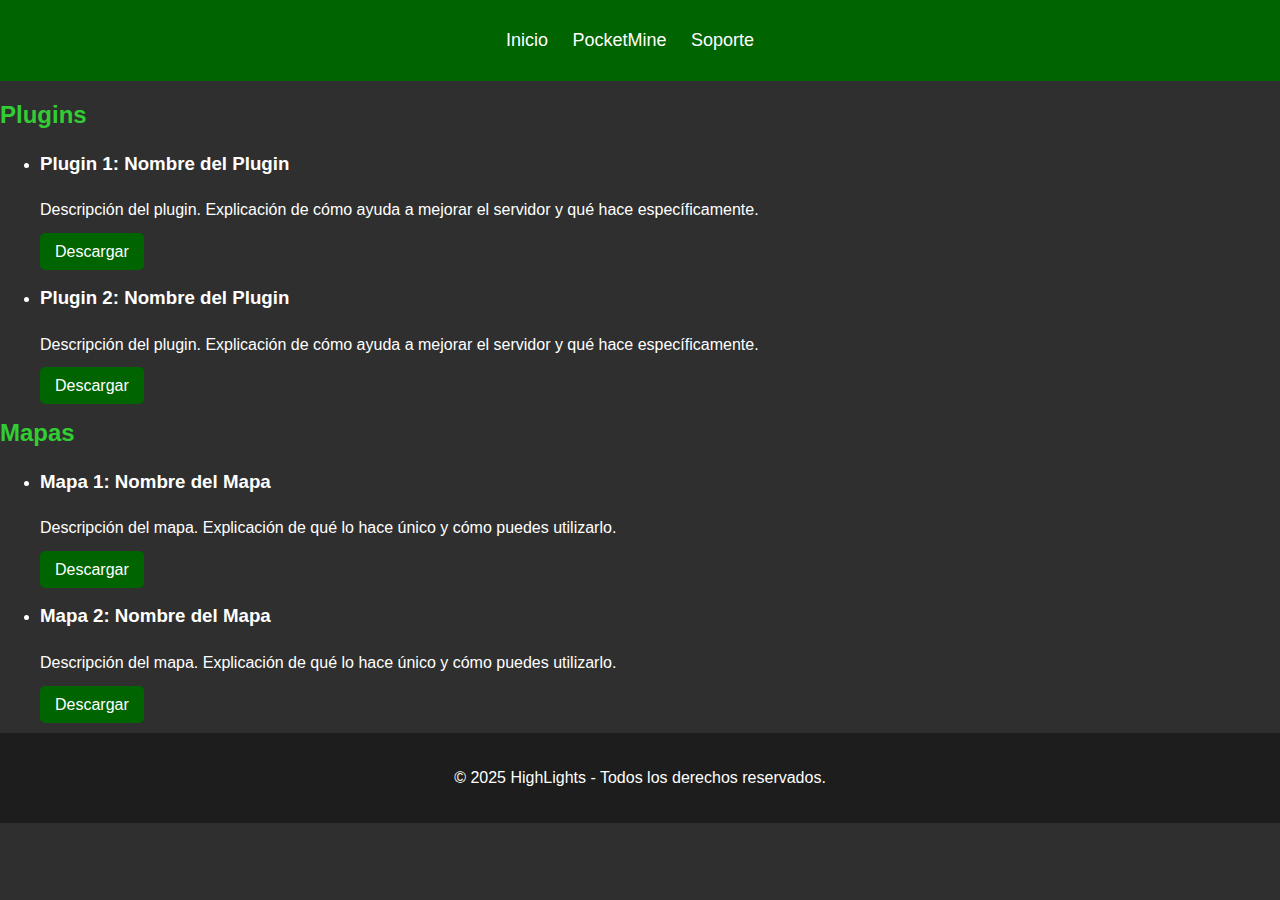
==== pocketmine.html @ a4935941 "zzz" ====
<!DOCTYPE html>
<html lang="es">
<head>
    <meta charset="UTF-8">
    <meta name="viewport" content="width=device-width, initial-scale=1.0">
    <title>PocketMine - HighLights</title>
    <link rel="stylesheet" href="styles.css">
</head>
<body>
    <header>
        <nav>
            <ul>
                <li><a href="index.html">Inicio</a></li>
                <li><a href="pocketmine.html">PocketMine</a></li>
                <li><a href="support.html">Soporte</a></li>
            </ul>
        </nav>
    </header>

    <section id="plugins">
        <h2>Plugins</h2>
        <ul>
            <li>
                <h3>Plugin 1: Nombre del Plugin</h3>
                <p>Descripción del plugin. Explicación de cómo ayuda a mejorar el servidor y qué hace específicamente.</p>
                <a href="https://www.mediafire.com/descargarlink" class="download-btn">Descargar</a>
            </li>
            <li>
                <h3>Plugin 2: Nombre del Plugin</h3>
                <p>Descripción del plugin. Explicación de cómo ayuda a mejorar el servidor y qué hace específicamente.</p>
                <a href="https://www.mediafire.com/descargarlink" class="download-btn">Descargar</a>
            </li>
            <!-- Agrega más plugins aquí -->
        </ul>
    </section>

    <section id="maps">
        <h2>Mapas</h2>
        <ul>
            <li>
                <h3>Mapa 1: Nombre del Mapa</h3>
                <p>Descripción del mapa. Explicación de qué lo hace único y cómo puedes utilizarlo.</p>
                <a href="https://www.mediafire.com/descargarlink" class="download-btn">Descargar</a>
            </li>
            <li>
                <h3>Mapa 2: Nombre del Mapa</h3>
                <p>Descripción del mapa. Explicación de qué lo hace único y cómo puedes utilizarlo.</p>
                <a href="https://www.mediafire.com/descargarlink" class="download-btn">Descargar</a>
            </li>
            <!-- Agrega más mapas aquí -->
        </ul>
    </section>

    <footer>
        <p>&copy; 2025 HighLights - Todos los derechos reservados.</p>
    </footer>
</body>
</html>
---- styles.css ----
body {
    font-family: Arial, sans-serif;
    background-color: #2f2f2f; /* Gris oscuro */
    color: #fff;
    margin: 0;
    padding: 0;
}

header {
    background-color: #006400; /* Verde oscuro */
    padding: 10px;
    text-align: center;
}

nav ul {
    list-style: none;
    padding: 0;
}

nav ul li {
    display: inline;
    margin-right: 20px;
}

nav ul li a {
    color: white;
    text-decoration: none;
    font-size: 18px;
}

#intro, #about, #contact {
    padding: 20px;
    margin: 10px;
}

h1, h2 {
    color: #32CD32; /* Verde claro */
}

ul {
    line-height: 1.6;
}

.download-btn {
    background-color: #006400;
    color: white;
    padding: 10px 15px;
    text-decoration: none;
    border-radius: 5px;
}

.download-btn:hover {
    background-color: #32CD32;
}

footer {
    text-align: center;
    padding: 20px;
    background-color: #1d1d1d;
}
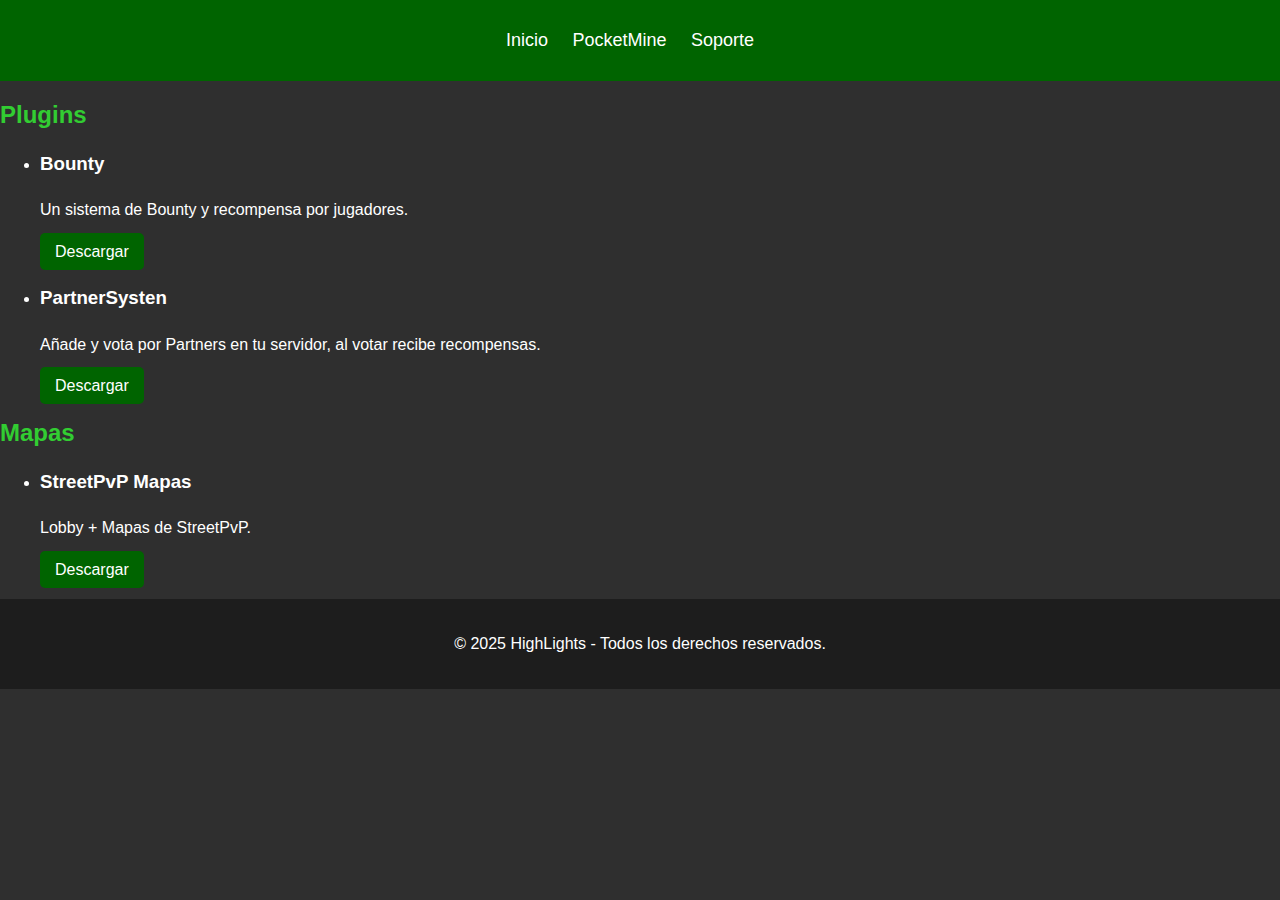
==== commit dfdc7ff1: "Update pocketmine.html" ====
--- a/pocketmine.html
+++ b/pocketmine.html
@@ -21,14 +21,14 @@
         <h2>Plugins</h2>
         <ul>
             <li>
-                <h3>Plugin 1: Nombre del Plugin</h3>
-                <p>Descripción del plugin. Explicación de cómo ayuda a mejorar el servidor y qué hace específicamente.</p>
-                <a href="https://www.mediafire.com/descargarlink" class="download-btn">Descargar</a>
+                <h3>Bounty</h3>
+                <p>Un sistema de Bounty y recompensa por jugadores.</p>
+                <a href="https://www.mediafire.com/file/abebj6fcex1k86i/BountyHunter.zip/file" class="download-btn">Descargar</a>
             </li>
             <li>
-                <h3>Plugin 2: Nombre del Plugin</h3>
-                <p>Descripción del plugin. Explicación de cómo ayuda a mejorar el servidor y qué hace específicamente.</p>
-                <a href="https://www.mediafire.com/descargarlink" class="download-btn">Descargar</a>
+                <h3>PartnerSysten</h3>
+                <p>Añade y vota por Partners en tu servidor, al votar recibe recompensas.</p>
+                <a href="https://www.mediafire.com/file/knwoie9h2pgtzbo/PartnerSystem.zip/file" class="download-btn">Descargar</a>
             </li>
             <!-- Agrega más plugins aquí -->
         </ul>
@@ -38,14 +38,9 @@
         <h2>Mapas</h2>
         <ul>
             <li>
-                <h3>Mapa 1: Nombre del Mapa</h3>
-                <p>Descripción del mapa. Explicación de qué lo hace único y cómo puedes utilizarlo.</p>
-                <a href="https://www.mediafire.com/descargarlink" class="download-btn">Descargar</a>
-            </li>
-            <li>
-                <h3>Mapa 2: Nombre del Mapa</h3>
-                <p>Descripción del mapa. Explicación de qué lo hace único y cómo puedes utilizarlo.</p>
-                <a href="https://www.mediafire.com/descargarlink" class="download-btn">Descargar</a>
+                <h3>StreetPvP Mapas</h3>
+                <p>Lobby + Mapas de StreetPvP.</p>
+                <a href="https://www.mediafire.com/file/rml109qt85hvo9y/Lobbs.zip/file" class="download-btn">Descargar</a>
             </li>
             <!-- Agrega más mapas aquí -->
         </ul>
@@ -55,4 +50,4 @@
         <p>&copy; 2025 HighLights - Todos los derechos reservados.</p>
     </footer>
 </body>
-</html>+</html>
